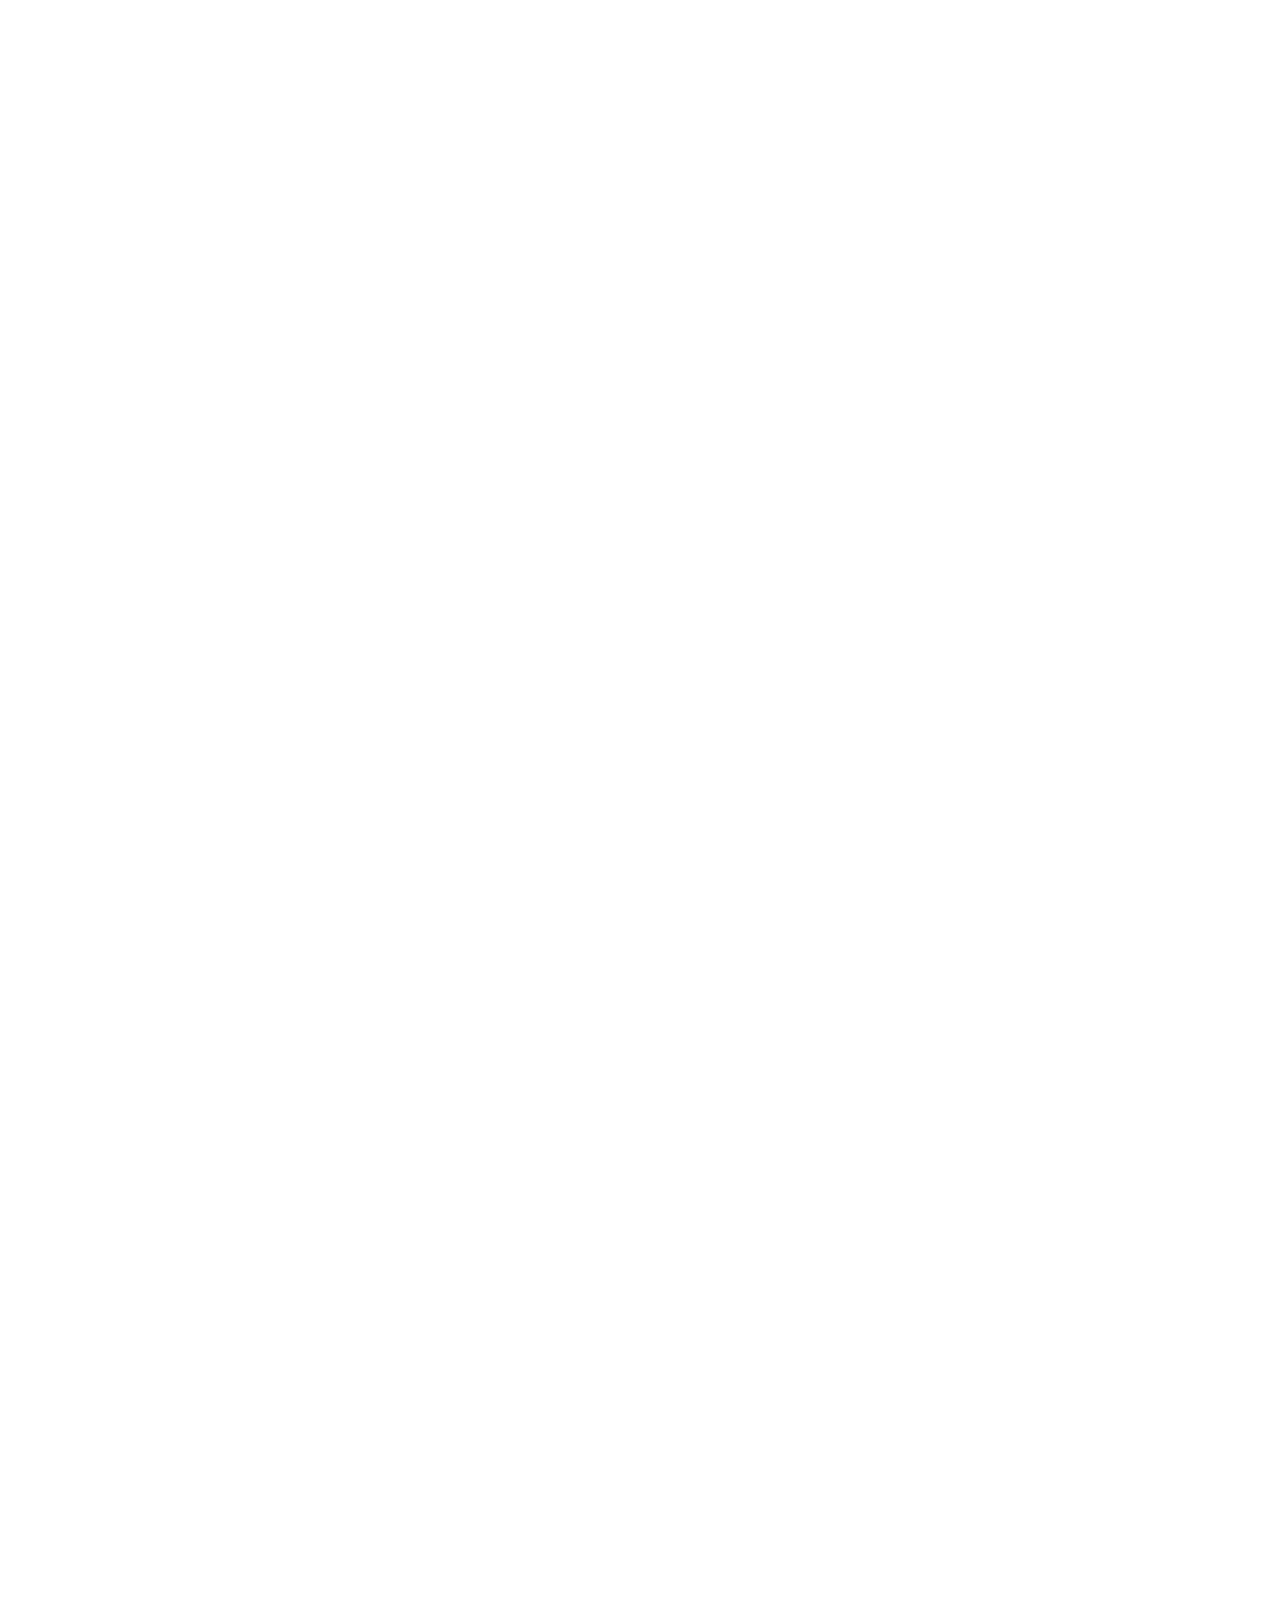
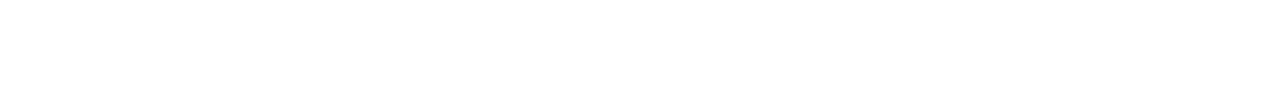
==== python/index.html @ a71828a2 "work on auto subdir creation on webpage" ====
<html>
<head>
    <script type="text/javascript"
            src="../dygraph-combined.js"></script>
    <script type="text/javascript"
            src="../raphael-min.js"></script>
</head>
<body>
<div id="Logo"
     style="width:640px; height:160px;"></div>
<div id="graphdiv2"
     style="width:640px; height:300px;"></div>
<div id="white"
     style="width:640px; height:60px;"></div>
<div id="graphdiv3"
     style="width:640px; height:300px;"></div>
<div id="white2"
     style="width:640px; height:60px;"></div>
<div id="graphdiv4"
     style="width:640px; height:300px;"></div>
<div id="canvas_container"
style="width:640px; height:500px;"></div>
<script type="text/javascript">
    var paper=new Raphael(document.getElementById("Logo"), 640, 160);
    var rect = paper.rect(0,0,640,140,6);
    rect.attr("fill","snow");
    rect.attr("stroke","black");
    var mytxt = paper.text(320,45,"Yafa!");
    mytxt.attr({'font-size': 80, 'fill': "Black"});
    var mytxt2 = paper.text(320,105,"Your Arduino based Fermentation Assistant");
    mytxt2.attr({'font-size': 30, 'fill': "Black"});
</script>
<script type="text/javascript">
    g2 = new Dygraph(
            document.getElementById("graphdiv2"),
            "dat.csv", // path to CSV file
            {labels: ["Date", "Temperature","pulses","Heat/Cool"],
                rollPeriod: 3,
                showRoller: true,
                title: "Temperature",
                visibility: [true, false, false]
            }
    );
</script>
<script type="text/javascript">
    g3 = new Dygraph(
            document.getElementById("graphdiv3"),
            "dat.csv", // path to CSV file
            {labels: ["Date", "Temperature","pulses","Heat/Cool"],
                rollPeriod: 3,
                showRoller: true,
                title: "CO2 pulses",
                visibility: [false, true, false]
            }
    );
</script>
<script type="text/javascript">
    g4 = new Dygraph(
            document.getElementById("graphdiv4"),
            "dat.csv", // path to CSV file
            {labels: ["Date", "Temperature","pulses","Heat/Cool"],
                rollPeriod: 1,
                showRoller: true,
                title: "Heating (1), Cooling (-1)",
                visibility: [false, false, true]
            }
    );
</script>
<script type="text/javascript">
//    var paper=new Raphael(document.getElementById("canvas_container"), 500, 500);
//    var circle = paper.rect(200,200,100,34,4);
//    circle.attr("fill","greenyellow");
//    circle.attr("stroke","#000");
//
//    var mytxt = paper.text(250,217,"Cooling");
//    mytxt.attr({'font-size': 20});
</script>
</body>
</html>
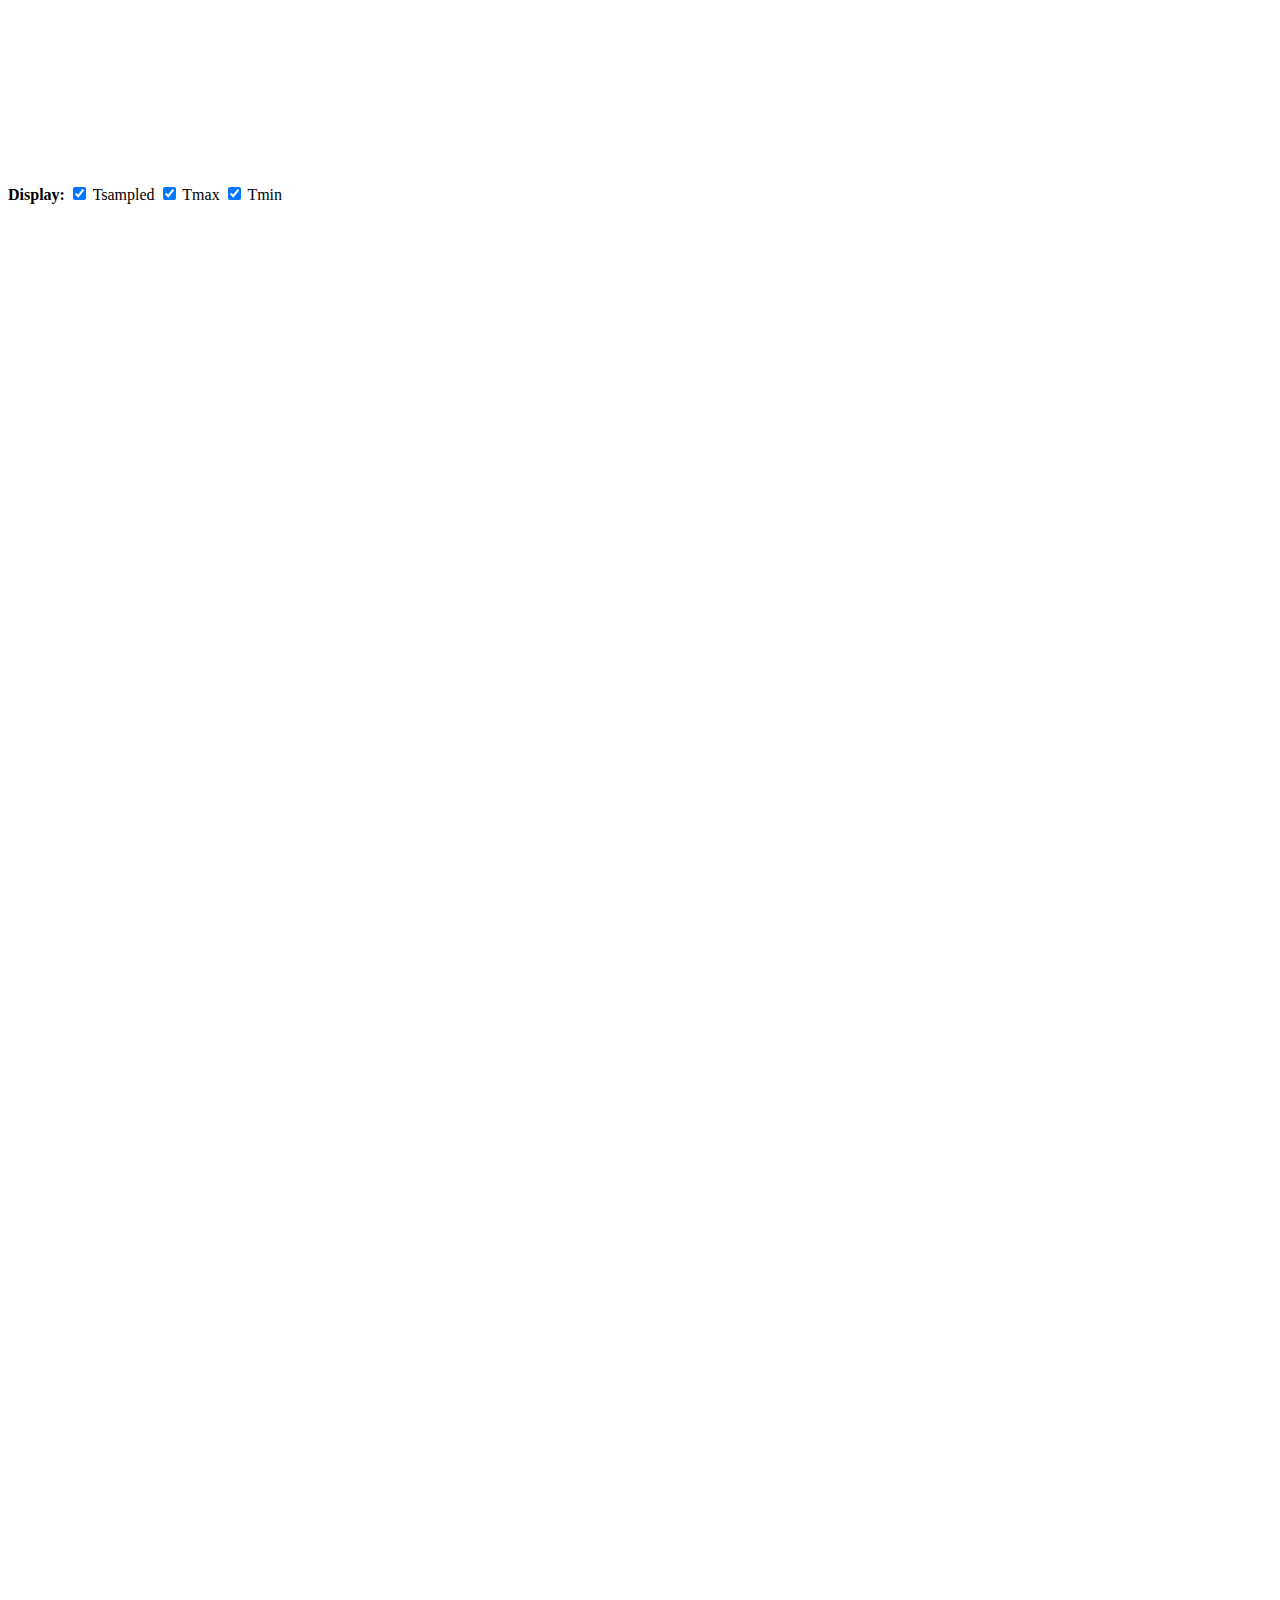
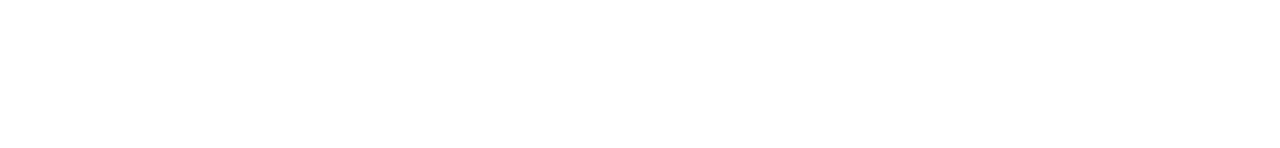
==== commit f11669c0: "allow setting t-deltas via mail" ====
--- a/python/index.html
+++ b/python/index.html
@@ -6,8 +6,20 @@
             src="../raphael-min.js"></script>
 </head>
 <body>
+
 <div id="Logo"
      style="width:640px; height:160px;"></div>
+
+    <div id="blah"></div>
+    <p><b>Display: </b> 
+    <input type=checkbox id=1 onClick="change(this)" checked>
+    <label for="0"> Tsampled</label> 
+    <input type=checkbox id=2 onClick="change(this)" checked>
+    <label for="1"> Tmax</label> 
+    <input type=checkbox id=3 onClick="change(this)" checked>
+    <label for="2"> Tmin</label> 
+    </p>
+
 <div id="graphdiv2"
      style="width:640px; height:300px;"></div>
 <div id="white"
@@ -23,7 +35,7 @@
 <script type="text/javascript">
     var paper=new Raphael(document.getElementById("Logo"), 640, 160);
     var rect = paper.rect(0,0,640,140,6);
-    rect.attr("fill","snow");
+    rect.attr("fill","rgb(255,255,255)");
     rect.attr("stroke","black");
     var mytxt = paper.text(320,45,"Yafa!");
     mytxt.attr({'font-size': 80, 'fill': "Black"});
@@ -34,23 +46,28 @@
     g2 = new Dygraph(
             document.getElementById("graphdiv2"),
             "dat.csv", // path to CSV file
-            {labels: ["Date", "Temperature","pulses","Heat/Cool"],
+            {labels: ["Date", "T desired", "T","Tmax","Tmin","pulses","Heat/Cool"],
                 rollPeriod: 3,
                 showRoller: true,
                 title: "Temperature",
-                visibility: [true, false, false]
+		colors: ['rgb(242,159,5)','rgb(136,166,27)','rgb(217,37,37)','rgb(14,61,89)','red','red'],
+                visibility: [true, true, true, true, false, false]
             }
     );
+    function change(el) {
+        g2.setVisibility(el.id, el.checked);
+    }
 </script>
 <script type="text/javascript">
     g3 = new Dygraph(
             document.getElementById("graphdiv3"),
             "dat.csv", // path to CSV file
-            {labels: ["Date", "Temperature","pulses","Heat/Cool"],
+            {labels: ["Date", "T desired", "T","Tmax","Tmin","pulses","Heat/Cool"],
                 rollPeriod: 3,
                 showRoller: true,
                 title: "CO2 pulses",
-                visibility: [false, true, false]
+		colors: ['rgb(242,159,5)','rgb(136,166,27)','rgb(217,37,37)','rgb(14,61,89)','red','red'],
+                visibility: [false, false, false, false, true, false]
             }
     );
 </script>
@@ -58,11 +75,12 @@
     g4 = new Dygraph(
             document.getElementById("graphdiv4"),
             "dat.csv", // path to CSV file
-            {labels: ["Date", "Temperature","pulses","Heat/Cool"],
+            {labels: ["Date", "T desired", "T","Tmax","Tmin","pulses","Heat/Cool"],
                 rollPeriod: 1,
                 showRoller: true,
                 title: "Heating (1), Cooling (-1)",
-                visibility: [false, false, true]
+		colors: ['rgb(242,159,5)','rgb(136,166,27)','rgb(217,37,37)','rgb(14,61,89)','red','red'],
+                visibility: [false, false, false, false, false, true]
             }
     );
 </script>
